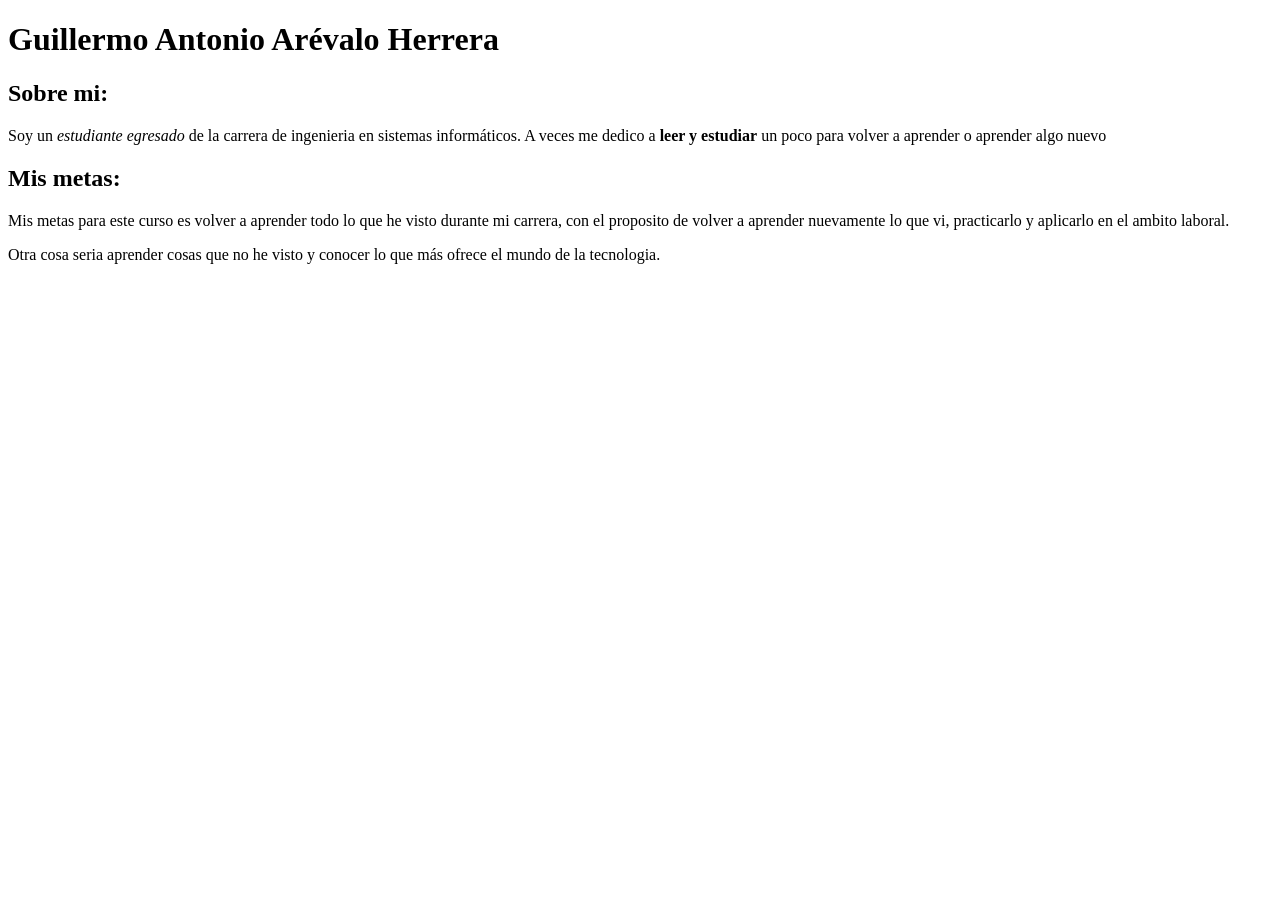
==== index.html @ a5f8af42 "Crea página de presentación" ====
<!doctype html>
<html lang="es">
	<head>
		<meta charset="UTF-8" />
		<meta name="viewport" content="width=device-width, initial-scale=1.0" />
		<title>Guillermo Antonio Arévalo Herrera</title>
	</head>
	<body>
        <!-- Encabezado: Nombre completo -->
		<h1>Guillermo Antonio Arévalo Herrera</h1>
         <!-- Encabezado: Sobre mi -->
		<h2>Sobre mi:</h2>
        <!-- Párrafo sobre mi -->
		<p>
			Soy un <em>estudiante egresado</em> de la carrera de ingenieria en
			sistemas informáticos. A veces me dedico a
			<strong>leer y estudiar</strong> un poco para volver a aprender o aprender
			algo nuevo
		</p>
        <!-- Encabezado: Mis metas -->
		<h2>Mis metas:</h2>
        <!-- Párrafo 1 -->
		<p>
			Mis metas para este curso es volver a aprender todo lo que he visto
			durante mi carrera, con el proposito de volver a aprender nuevamente lo
			que vi, practicarlo y aplicarlo en el ambito laboral.
		</p>
         <!-- Párrafo 2 -->
		<p>
			Otra cosa seria aprender cosas que no he visto y conocer lo que más ofrece
			el mundo de la tecnologia.
		</p>
	</body>
</html>
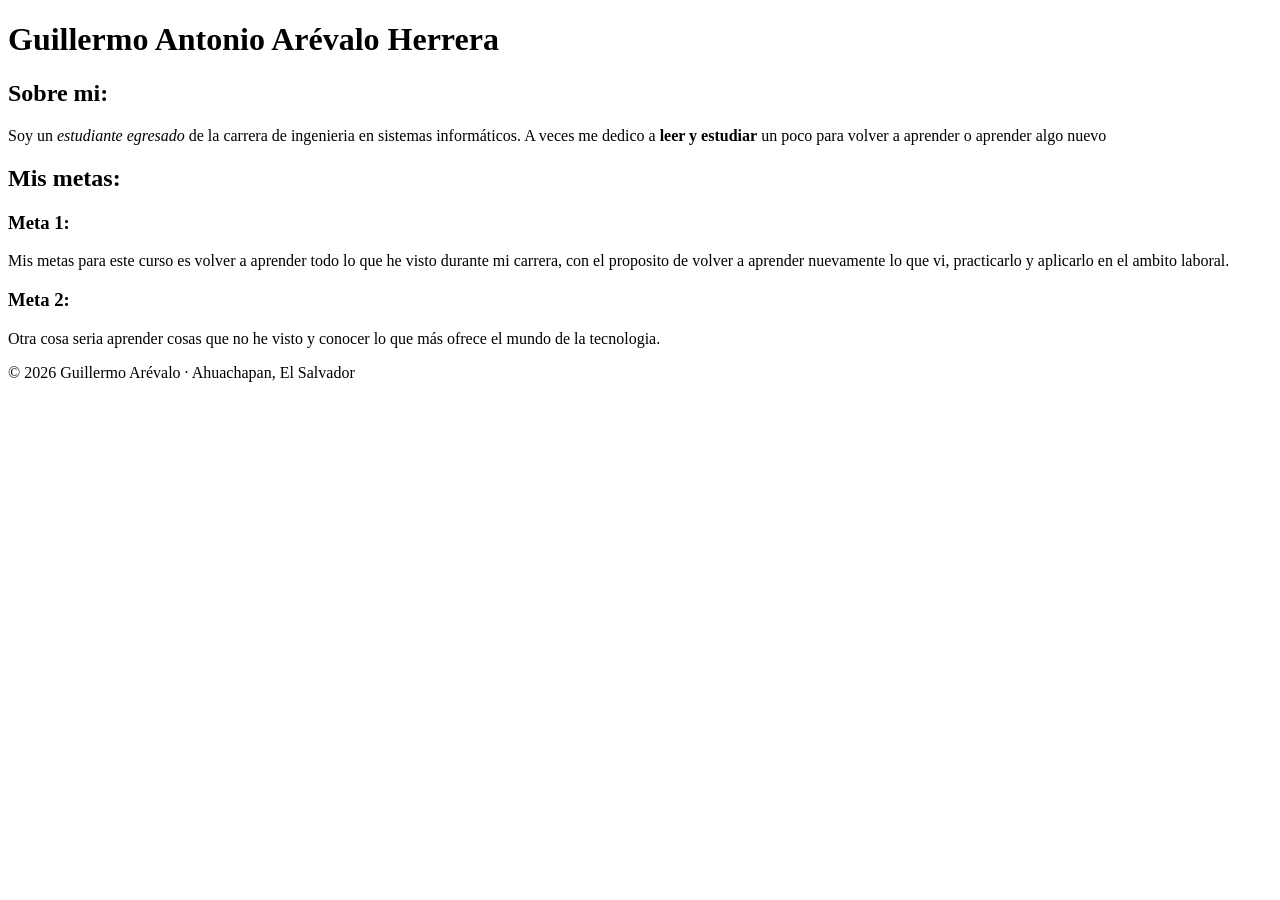
==== commit 4453fe47: "Add semantic HTML to index.html" ====
--- a/index.html
+++ b/index.html
@@ -6,29 +6,47 @@
 		<title>Guillermo Antonio Arévalo Herrera</title>
 	</head>
 	<body>
-        <!-- Encabezado: Nombre completo -->
-		<h1>Guillermo Antonio Arévalo Herrera</h1>
-         <!-- Encabezado: Sobre mi -->
-		<h2>Sobre mi:</h2>
-        <!-- Párrafo sobre mi -->
-		<p>
-			Soy un <em>estudiante egresado</em> de la carrera de ingenieria en
-			sistemas informáticos. A veces me dedico a
-			<strong>leer y estudiar</strong> un poco para volver a aprender o aprender
-			algo nuevo
-		</p>
-        <!-- Encabezado: Mis metas -->
-		<h2>Mis metas:</h2>
-        <!-- Párrafo 1 -->
-		<p>
-			Mis metas para este curso es volver a aprender todo lo que he visto
-			durante mi carrera, con el proposito de volver a aprender nuevamente lo
-			que vi, practicarlo y aplicarlo en el ambito laboral.
-		</p>
-         <!-- Párrafo 2 -->
-		<p>
-			Otra cosa seria aprender cosas que no he visto y conocer lo que más ofrece
-			el mundo de la tecnologia.
-		</p>
+		<header>
+			<!-- Encabezado: Nombre completo -->
+			<h1>Guillermo Antonio Arévalo Herrera</h1>
+		</header>
+		<main>
+			<section>
+				<!-- Encabezado: Sobre mi -->
+				<h2>Sobre mi:</h2>
+				<!-- Párrafo sobre mi -->
+				<p>
+					Soy un <em>estudiante egresado</em> de la carrera de ingenieria en
+					sistemas informáticos. A veces me dedico a
+					<strong>leer y estudiar</strong> un poco para volver a aprender o
+					aprender algo nuevo
+				</p>
+			</section>
+			<section>
+				<!-- Encabezado: Mis metas -->
+				<h2>Mis metas:</h2>
+				<article>
+					<h3>Meta 1:</h3>
+					<!-- Párrafo 1 -->
+					<p>
+						Mis metas para este curso es volver a aprender todo lo que he visto
+						durante mi carrera, con el proposito de volver a aprender nuevamente
+						lo que vi, practicarlo y aplicarlo en el ambito laboral.
+					</p>
+				</article>
+				<article>
+					<h3>Meta 2:</h3>
+					<!-- Párrafo 2 -->
+					<p>
+						Otra cosa seria aprender cosas que no he visto y conocer lo que más
+						ofrece el mundo de la tecnologia.
+					</p>
+				</article>
+			</section>
+		</main>
+
+		<footer>
+			<p>&copy; 2026 Guillermo Arévalo · Ahuachapan, El Salvador</p>
+		</footer>
 	</body>
 </html>
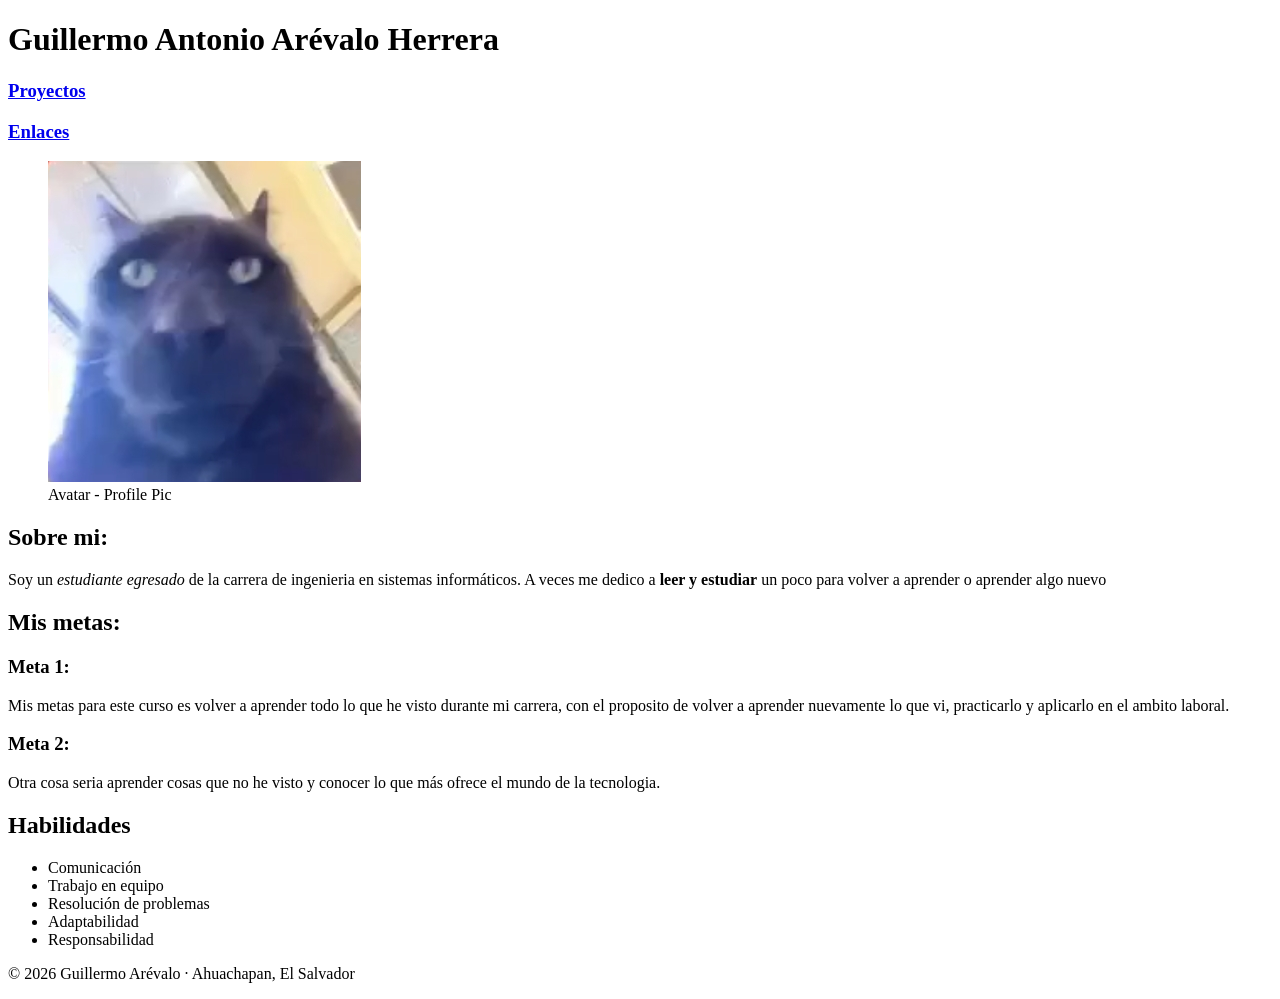
==== commit 0b7a83d3: "Agrega páginas de proyectos y contacto con navegación" ====
--- a/index.html
+++ b/index.html
@@ -9,9 +9,17 @@
 		<header>
 			<!-- Encabezado: Nombre completo -->
 			<h1>Guillermo Antonio Arévalo Herrera</h1>
+			<nav>
+				<h3><a href="./proyectos.html">Proyectos</a></h3>
+				<h3><a href="./contactos.html">Enlaces</a></h3>
+			</nav>
 		</header>
 		<main>
-			<section>
+			<section id="sobre-mi">
+				<figure>
+					<img src="./img/6b54753ac5c545ee86e694473dbc696c~tplv-jj85edgx6n-image-origin.jpeg" alt="avatar-profile">
+					<figcaption>Avatar - Profile Pic</figcaption>
+				</figure>
 				<!-- Encabezado: Sobre mi -->
 				<h2>Sobre mi:</h2>
 				<!-- Párrafo sobre mi -->
@@ -22,7 +30,7 @@
 					aprender algo nuevo
 				</p>
 			</section>
-			<section>
+			<section id="metas">
 				<!-- Encabezado: Mis metas -->
 				<h2>Mis metas:</h2>
 				<article>
@@ -43,6 +51,16 @@
 					</p>
 				</article>
 			</section>
+			<section id="habilidades">
+				<h2>Habilidades</h2>
+				<ul>
+					<li>Comunicación</li>
+					<li>Trabajo en equipo</li>
+					<li>Resolución de problemas</li>
+					<li>Adaptabilidad</li>
+					<li>Responsabilidad</li>
+				</ul>
+			</section>
 		</main>
 
 		<footer>
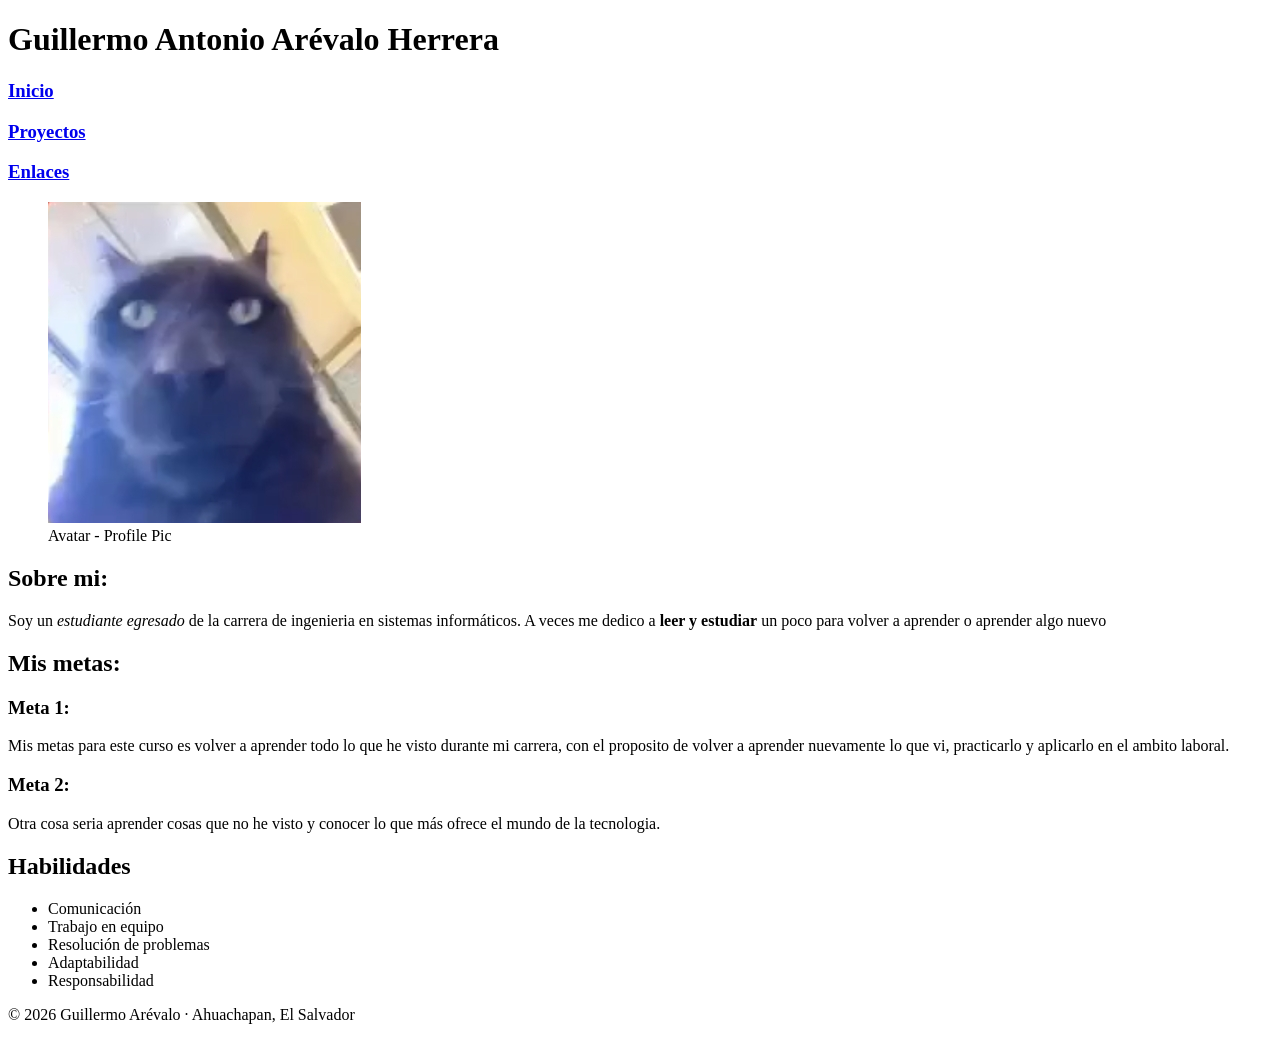
==== commit d40864a2: "Cambia archivos html y agrega detalles a tabla de proyectos.html" ====
--- a/index.html
+++ b/index.html
@@ -1,70 +1,75 @@
 <!doctype html>
 <html lang="es">
-	<head>
-		<meta charset="UTF-8" />
-		<meta name="viewport" content="width=device-width, initial-scale=1.0" />
-		<title>Guillermo Antonio Arévalo Herrera</title>
-	</head>
-	<body>
-		<header>
-			<!-- Encabezado: Nombre completo -->
-			<h1>Guillermo Antonio Arévalo Herrera</h1>
-			<nav>
-				<h3><a href="./proyectos.html">Proyectos</a></h3>
-				<h3><a href="./contactos.html">Enlaces</a></h3>
-			</nav>
-		</header>
-		<main>
-			<section id="sobre-mi">
-				<figure>
-					<img src="./img/6b54753ac5c545ee86e694473dbc696c~tplv-jj85edgx6n-image-origin.jpeg" alt="avatar-profile">
-					<figcaption>Avatar - Profile Pic</figcaption>
-				</figure>
-				<!-- Encabezado: Sobre mi -->
-				<h2>Sobre mi:</h2>
-				<!-- Párrafo sobre mi -->
+
+<head>
+	<meta charset="UTF-8" />
+	<meta name="viewport" content="width=device-width, initial-scale=1.0" />
+	<title>Guillermo Antonio Arévalo Herrera</title>
+</head>
+
+<body>
+	<header>
+		<!-- Encabezado: Nombre completo -->
+		<h1>Guillermo Antonio Arévalo Herrera</h1>
+		<nav>
+			<h3><a href="./index.html">Inicio</a></h3>
+			<h3><a href="./proyectos.html">Proyectos</a></h3>
+			<h3><a href="./contactos.html">Enlaces</a></h3>
+		</nav>
+	</header>
+	<main>
+		<section id="sobre-mi">
+			<figure>
+				<img src="./img/6b54753ac5c545ee86e694473dbc696c~tplv-jj85edgx6n-image-origin.jpeg"
+					alt="avatar-profile">
+				<figcaption>Avatar - Profile Pic</figcaption>
+			</figure>
+			<!-- Encabezado: Sobre mi -->
+			<h2>Sobre mi:</h2>
+			<!-- Párrafo sobre mi -->
+			<p>
+				Soy un <em>estudiante egresado</em> de la carrera de ingenieria en
+				sistemas informáticos. A veces me dedico a
+				<strong>leer y estudiar</strong> un poco para volver a aprender o
+				aprender algo nuevo
+			</p>
+		</section>
+		<section id="metas">
+			<!-- Encabezado: Mis metas -->
+			<h2>Mis metas:</h2>
+			<article>
+				<h3>Meta 1:</h3>
+				<!-- Párrafo 1 -->
 				<p>
-					Soy un <em>estudiante egresado</em> de la carrera de ingenieria en
-					sistemas informáticos. A veces me dedico a
-					<strong>leer y estudiar</strong> un poco para volver a aprender o
-					aprender algo nuevo
+					Mis metas para este curso es volver a aprender todo lo que he visto
+					durante mi carrera, con el proposito de volver a aprender nuevamente
+					lo que vi, practicarlo y aplicarlo en el ambito laboral.
 				</p>
-			</section>
-			<section id="metas">
-				<!-- Encabezado: Mis metas -->
-				<h2>Mis metas:</h2>
-				<article>
-					<h3>Meta 1:</h3>
-					<!-- Párrafo 1 -->
-					<p>
-						Mis metas para este curso es volver a aprender todo lo que he visto
-						durante mi carrera, con el proposito de volver a aprender nuevamente
-						lo que vi, practicarlo y aplicarlo en el ambito laboral.
-					</p>
-				</article>
-				<article>
-					<h3>Meta 2:</h3>
-					<!-- Párrafo 2 -->
-					<p>
-						Otra cosa seria aprender cosas que no he visto y conocer lo que más
-						ofrece el mundo de la tecnologia.
-					</p>
-				</article>
-			</section>
-			<section id="habilidades">
-				<h2>Habilidades</h2>
-				<ul>
-					<li>Comunicación</li>
-					<li>Trabajo en equipo</li>
-					<li>Resolución de problemas</li>
-					<li>Adaptabilidad</li>
-					<li>Responsabilidad</li>
-				</ul>
-			</section>
-		</main>
+			</article>
+			<article>
+				<h3>Meta 2:</h3>
+				<!-- Párrafo 2 -->
+				<p>
+					Otra cosa seria aprender cosas que no he visto y conocer lo que más
+					ofrece el mundo de la tecnologia.
+				</p>
+			</article>
+		</section>
+		<section id="habilidades">
+			<h2>Habilidades</h2>
+			<ul>
+				<li>Comunicación</li>
+				<li>Trabajo en equipo</li>
+				<li>Resolución de problemas</li>
+				<li>Adaptabilidad</li>
+				<li>Responsabilidad</li>
+			</ul>
+		</section>
+	</main>
 
-		<footer>
-			<p>&copy; 2026 Guillermo Arévalo · Ahuachapan, El Salvador</p>
-		</footer>
-	</body>
-</html>
+	<footer>
+		<p>&copy; 2026 Guillermo Arévalo · Ahuachapan, El Salvador</p>
+	</footer>
+</body>
+
+</html>
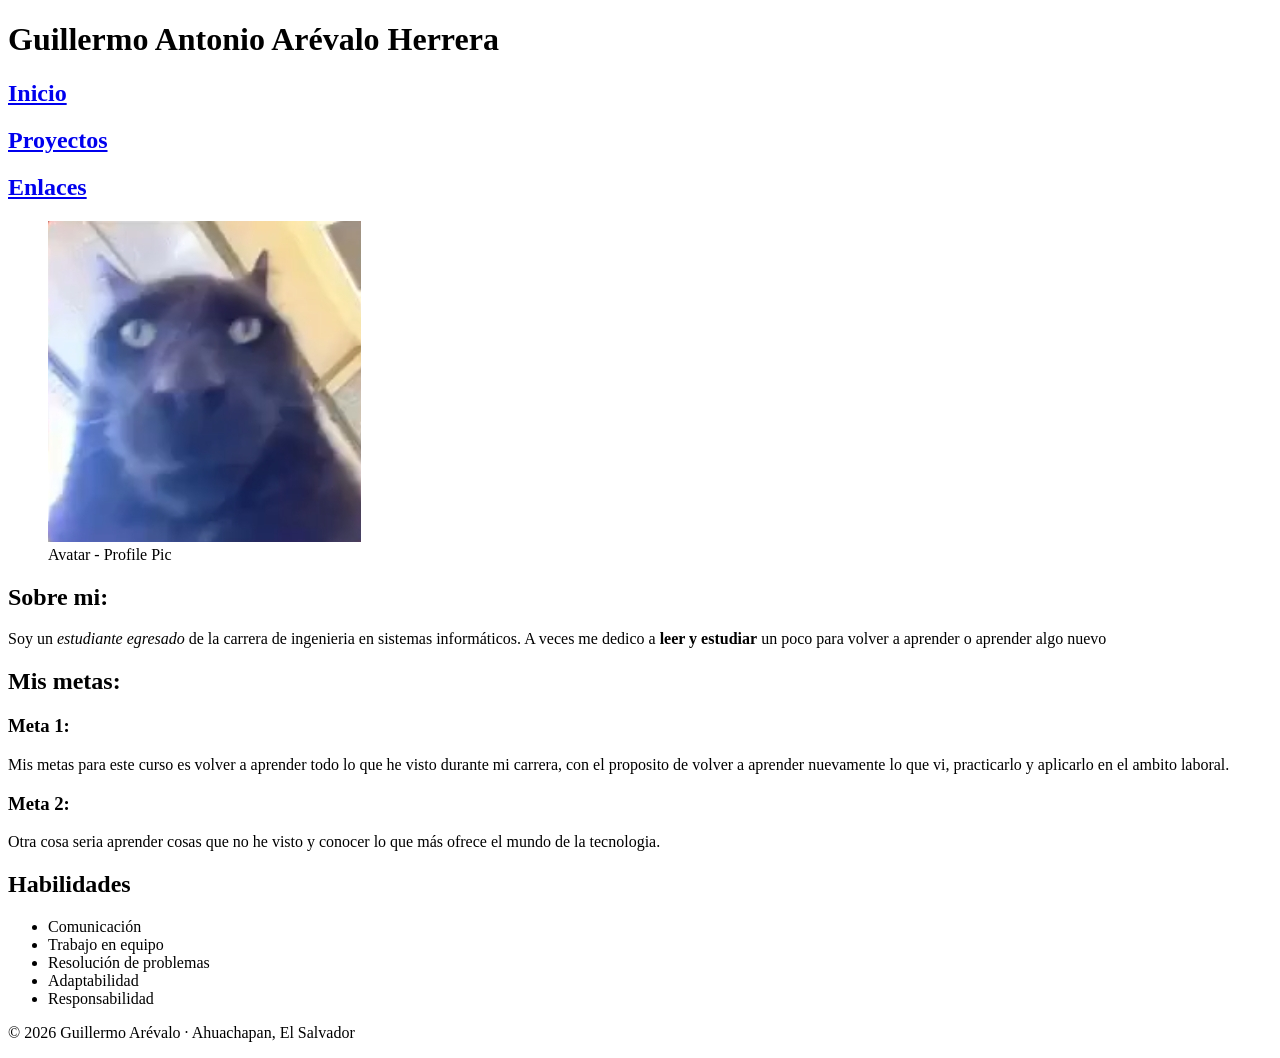
==== commit 0fd55e1b: "Aplica mejoras de autorrevisión" ====
--- a/index.html
+++ b/index.html
@@ -1,10 +1,11 @@
-<!doctype html>
+<!DOCTYPE html>
 <html lang="es">
 
 <head>
-	<meta charset="UTF-8" />
-	<meta name="viewport" content="width=device-width, initial-scale=1.0" />
+	<meta charset="UTF-8">
+	<meta name="viewport" content="width=device-width, initial-scale=1.0">
 	<title>Guillermo Antonio Arévalo Herrera</title>
+	<meta name="description" content="Portafolio de Guillermo Antonio Arévalo Herrera">
 </head>
 
 <body>
@@ -12,9 +13,9 @@
 		<!-- Encabezado: Nombre completo -->
 		<h1>Guillermo Antonio Arévalo Herrera</h1>
 		<nav>
-			<h3><a href="./index.html">Inicio</a></h3>
-			<h3><a href="./proyectos.html">Proyectos</a></h3>
-			<h3><a href="./contactos.html">Enlaces</a></h3>
+			<h2><a href="./index.html">Inicio</a></h2>
+			<h2><a href="./proyectos.html">Proyectos</a></h2>
+			<h2><a href="./contactos.html">Enlaces</a></h2>
 		</nav>
 	</header>
 	<main>
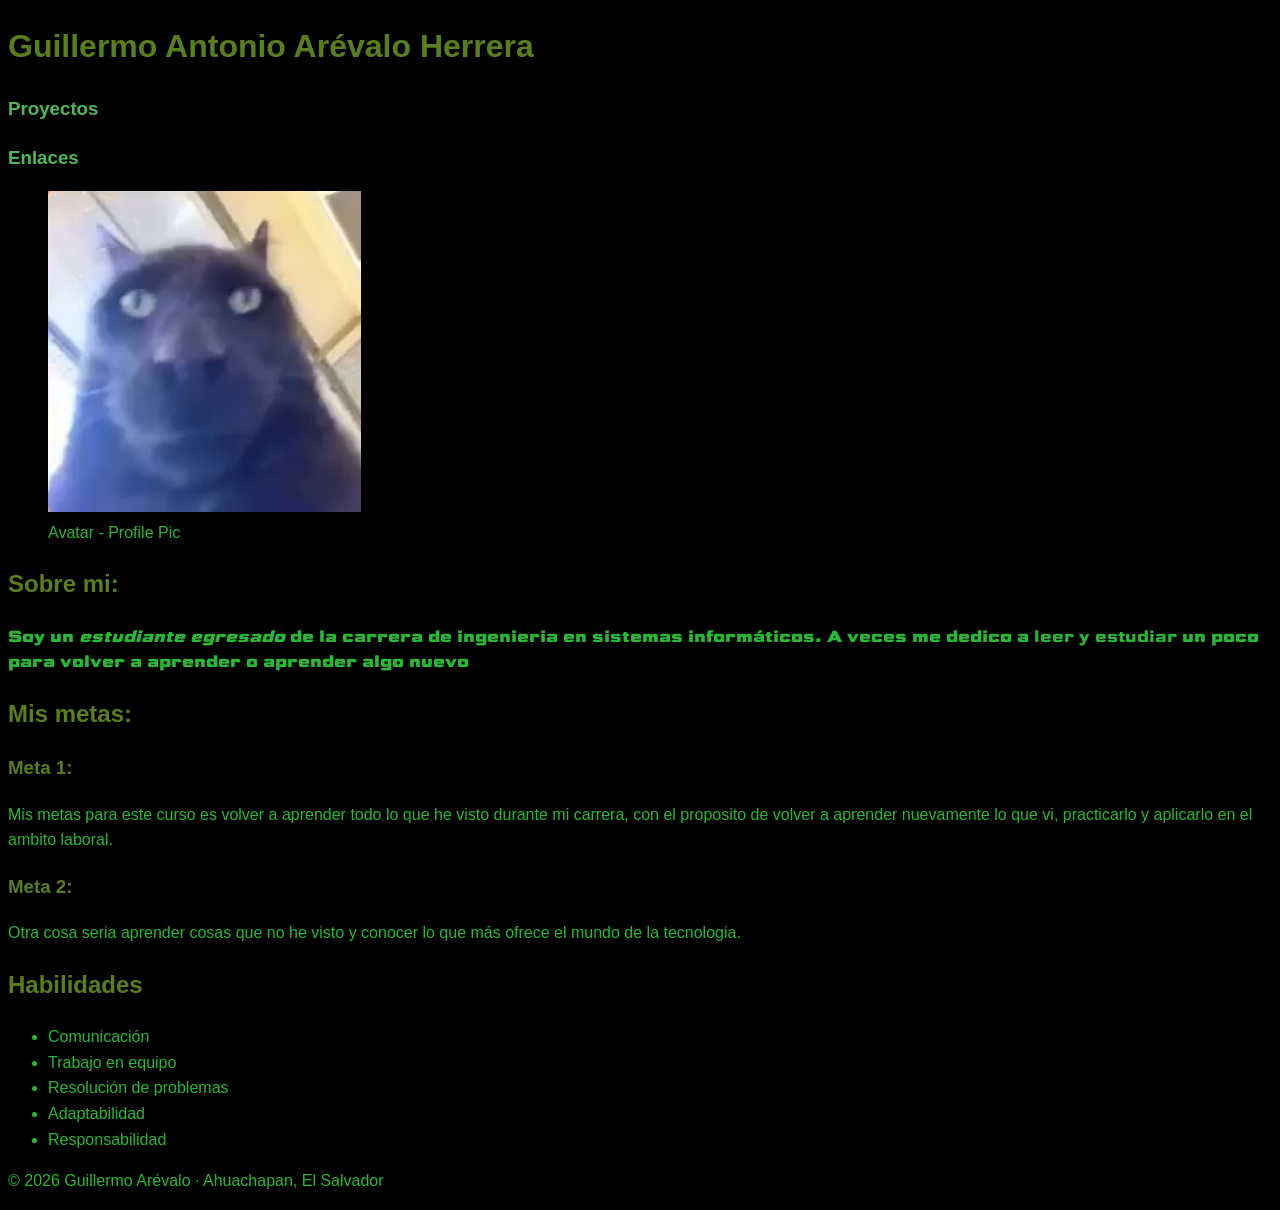
==== commit cd2eb5e0: "Agrega hoja de estilos con paleta y tipografía" ====
--- a/index.html
+++ b/index.html
@@ -1,76 +1,81 @@
-<!DOCTYPE html>
+<!doctype html>
 <html lang="es">
+	<head>
+		<meta charset="UTF-8" />
+		<meta name="viewport" content="width=device-width, initial-scale=1.0" />
+		<title>Guillermo Antonio Arévalo Herrera</title>
+		<link rel="stylesheet" href="./css/estilos.css" />
 
-<head>
-	<meta charset="UTF-8">
-	<meta name="viewport" content="width=device-width, initial-scale=1.0">
-	<title>Guillermo Antonio Arévalo Herrera</title>
-	<meta name="description" content="Portafolio de Guillermo Antonio Arévalo Herrera">
-</head>
+		<link rel="preconnect" href="https://fonts.googleapis.com" />
+		<link rel="preconnect" href="https://fonts.gstatic.com" crossorigin />
+		<link
+			href="https://fonts.googleapis.com/css2?family=Science+Gothic:wght@100..900&display=swap"
+			rel="stylesheet"
+		/>
+	</head>
+	<body>
+		<header>
+			<!-- Encabezado: Nombre completo -->
+			<h1>Guillermo Antonio Arévalo Herrera</h1>
+			<nav>
+				<h3><a href="./proyectos.html">Proyectos</a></h3>
+				<h3><a href="./contactos.html">Enlaces</a></h3>
+			</nav>
+		</header>
+		<main>
+			<section id="sobre-mi">
+				<figure>
+					<img
+						src="./img/6b54753ac5c545ee86e694473dbc696c~tplv-jj85edgx6n-image-origin.jpeg"
+						alt="avatar-profile"
+					/>
+					<figcaption>Avatar - Profile Pic</figcaption>
+				</figure>
+				<!-- Encabezado: Sobre mi -->
+				<h2>Sobre mi:</h2>
+				<!-- Párrafo sobre mi -->
+				<p class="destacado">
+					Soy un <em>estudiante egresado</em> de la carrera de ingenieria en
+					sistemas informáticos. A veces me dedico a
+					<strong>leer y estudiar</strong> un poco para volver a aprender o
+					aprender algo nuevo
+				</p>
+			</section>
+			<section id="metas">
+				<!-- Encabezado: Mis metas -->
+				<h2>Mis metas:</h2>
+				<article>
+					<h3>Meta 1:</h3>
+					<!-- Párrafo 1 -->
+					<p>
+						Mis metas para este curso es volver a aprender todo lo que he visto
+						durante mi carrera, con el proposito de volver a aprender nuevamente
+						lo que vi, practicarlo y aplicarlo en el ambito laboral.
+					</p>
+				</article>
+				<article>
+					<h3>Meta 2:</h3>
+					<!-- Párrafo 2 -->
+					<p>
+						Otra cosa seria aprender cosas que no he visto y conocer lo que más
+						ofrece el mundo de la tecnologia.
+					</p>
+				</article>
+			</section>
+			<section id="habilidades">
+				<h2>Habilidades</h2>
+				<ul>
+					<li>Comunicación</li>
+					<li>Trabajo en equipo</li>
+					<li>Resolución de problemas</li>
+					<li>Adaptabilidad</li>
+					<li>Responsabilidad</li>
+				</ul>
+			</section>
+		</main>
 
-<body>
-	<header>
-		<!-- Encabezado: Nombre completo -->
-		<h1>Guillermo Antonio Arévalo Herrera</h1>
-		<nav>
-			<h2><a href="./index.html">Inicio</a></h2>
-			<h2><a href="./proyectos.html">Proyectos</a></h2>
-			<h2><a href="./contactos.html">Enlaces</a></h2>
-		</nav>
-	</header>
-	<main>
-		<section id="sobre-mi">
-			<figure>
-				<img src="./img/6b54753ac5c545ee86e694473dbc696c~tplv-jj85edgx6n-image-origin.jpeg"
-					alt="avatar-profile">
-				<figcaption>Avatar - Profile Pic</figcaption>
-			</figure>
-			<!-- Encabezado: Sobre mi -->
-			<h2>Sobre mi:</h2>
-			<!-- Párrafo sobre mi -->
-			<p>
-				Soy un <em>estudiante egresado</em> de la carrera de ingenieria en
-				sistemas informáticos. A veces me dedico a
-				<strong>leer y estudiar</strong> un poco para volver a aprender o
-				aprender algo nuevo
-			</p>
-		</section>
-		<section id="metas">
-			<!-- Encabezado: Mis metas -->
-			<h2>Mis metas:</h2>
-			<article>
-				<h3>Meta 1:</h3>
-				<!-- Párrafo 1 -->
-				<p>
-					Mis metas para este curso es volver a aprender todo lo que he visto
-					durante mi carrera, con el proposito de volver a aprender nuevamente
-					lo que vi, practicarlo y aplicarlo en el ambito laboral.
-				</p>
-			</article>
-			<article>
-				<h3>Meta 2:</h3>
-				<!-- Párrafo 2 -->
-				<p>
-					Otra cosa seria aprender cosas que no he visto y conocer lo que más
-					ofrece el mundo de la tecnologia.
-				</p>
-			</article>
-		</section>
-		<section id="habilidades">
-			<h2>Habilidades</h2>
-			<ul>
-				<li>Comunicación</li>
-				<li>Trabajo en equipo</li>
-				<li>Resolución de problemas</li>
-				<li>Adaptabilidad</li>
-				<li>Responsabilidad</li>
-			</ul>
-		</section>
-	</main>
-
-	<footer>
-		<p>&copy; 2026 Guillermo Arévalo · Ahuachapan, El Salvador</p>
-	</footer>
-</body>
-
-</html>+		<footer>
+			<p>&copy; 2026 Guillermo Arévalo · Ahuachapan, El Salvador</p>
+		</footer>
+	</body>
+</html>
--- a/css/estilos.css
+++ b/css/estilos.css
@@ -0,0 +1,31 @@
+:root {
+  --primario: #597e1d;
+  --secundario: #4eb858;
+  --acento: #baffc0;
+  --fondo: #000000;
+  --texto: #28b934;
+}
+
+body{
+  font-family: "Poppins", Arial, sans-serif;
+  font-size: 16px;
+  line-height: 1.6;
+  color: var(--texto);
+  background-color: var(--fondo);
+}
+
+h1, h2, h3 { color: var(--primario);}
+
+a { color: var(--secundario); text-decoration: none;}
+a:hover { color: var(--acento); text-decoration: underline;}
+
+.destacado {
+  font-family: "Science Gothic", sans-serif;
+  font-optical-sizing: auto;
+  font-weight: 800;
+  font-style: normal;
+  font-variation-settings:
+    "slnt" 0,
+    "wdth" 100,
+    "CTRS" 0;
+}
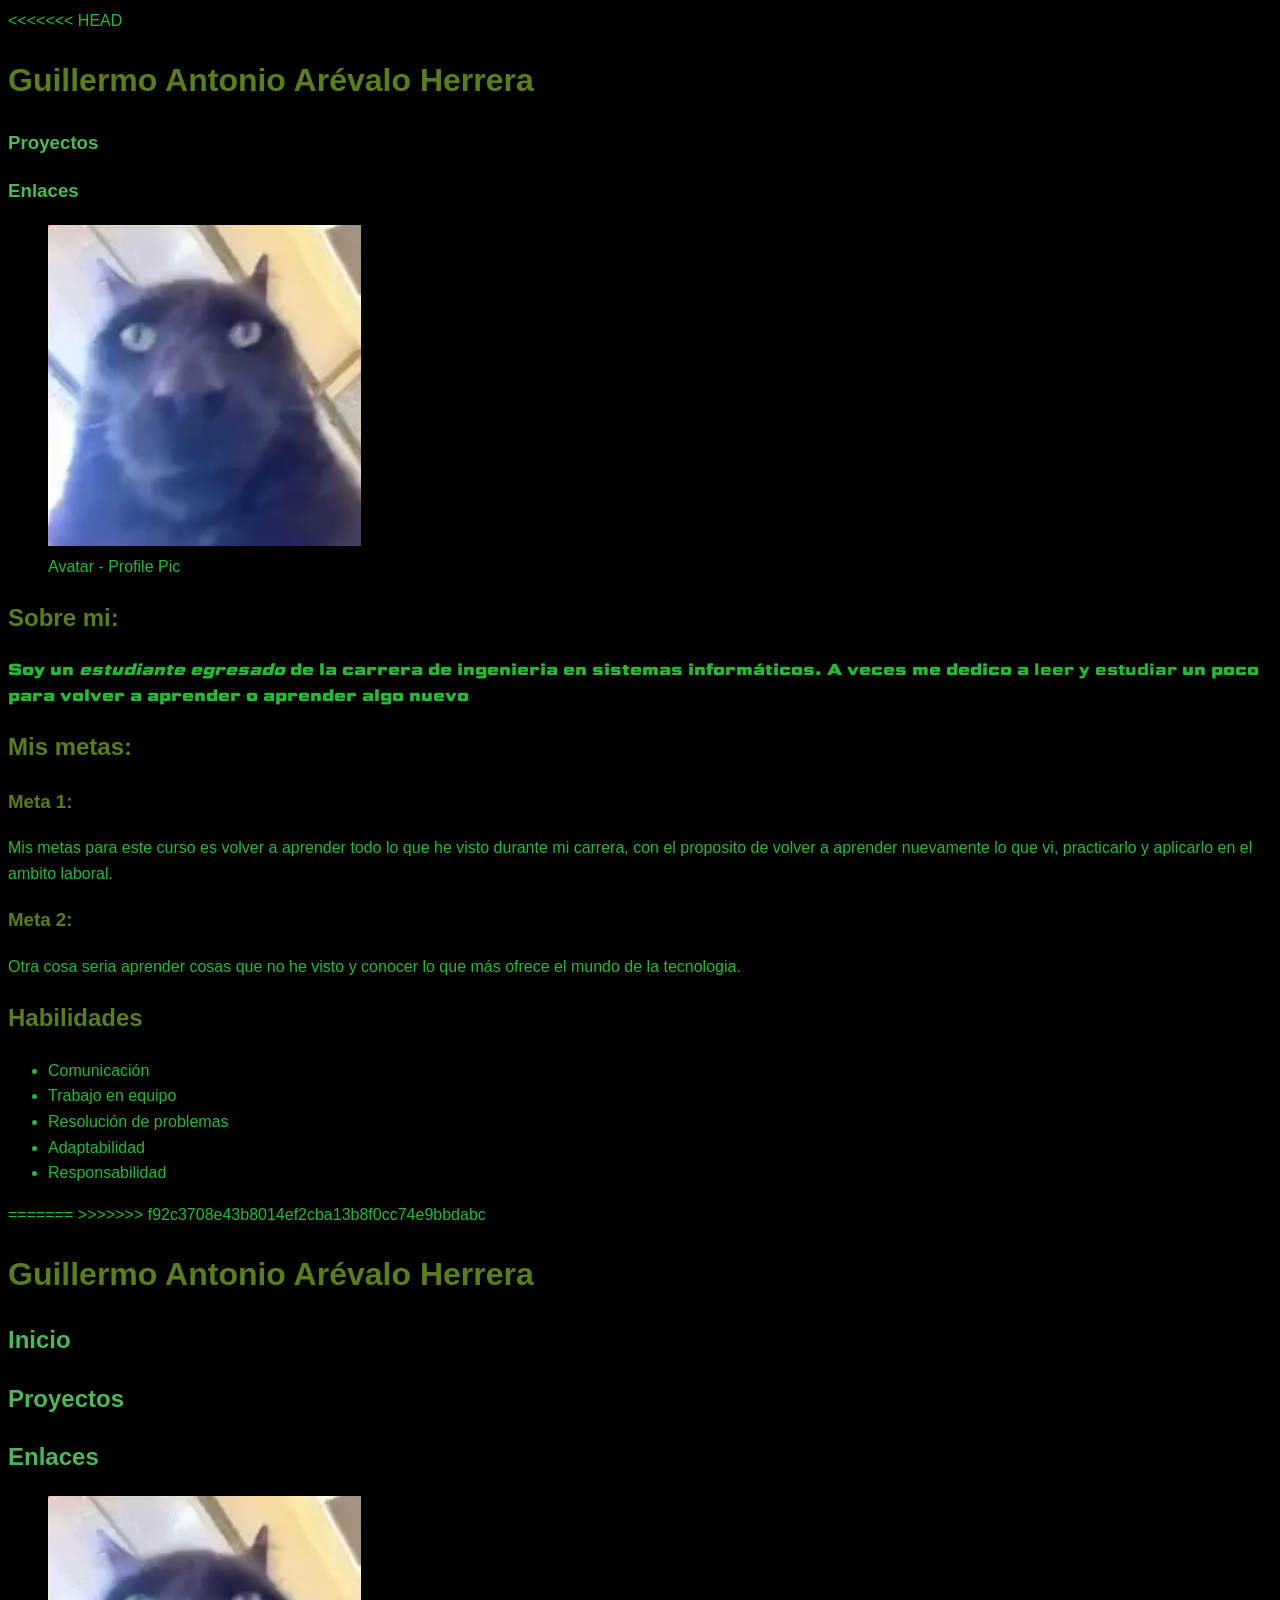
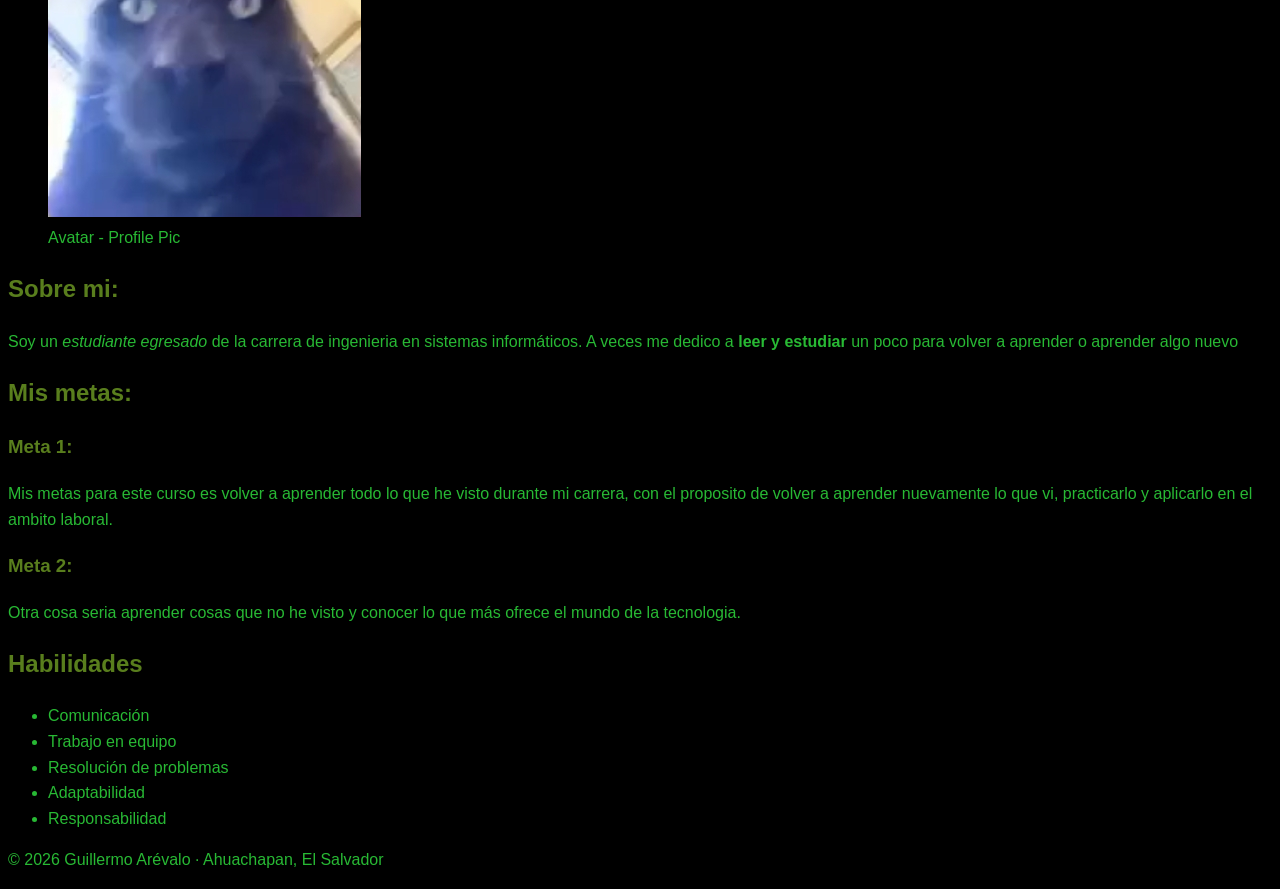
==== commit fad450a4: "Merge branch 'main'" ====
--- a/index.html
+++ b/index.html
@@ -1,5 +1,6 @@
-<!doctype html>
+<!DOCTYPE html>
 <html lang="es">
+<<<<<<< HEAD
 	<head>
 		<meta charset="UTF-8" />
 		<meta name="viewport" content="width=device-width, initial-scale=1.0" />
@@ -73,9 +74,79 @@
 				</ul>
 			</section>
 		</main>
+=======
+>>>>>>> f92c3708e43b8014ef2cba13b8f0cc74e9bbdabc
 
-		<footer>
-			<p>&copy; 2026 Guillermo Arévalo · Ahuachapan, El Salvador</p>
-		</footer>
-	</body>
-</html>
+<head>
+	<meta charset="UTF-8">
+	<meta name="viewport" content="width=device-width, initial-scale=1.0">
+	<title>Guillermo Antonio Arévalo Herrera</title>
+	<meta name="description" content="Portafolio de Guillermo Antonio Arévalo Herrera">
+</head>
+
+<body>
+	<header>
+		<!-- Encabezado: Nombre completo -->
+		<h1>Guillermo Antonio Arévalo Herrera</h1>
+		<nav>
+			<h2><a href="./index.html">Inicio</a></h2>
+			<h2><a href="./proyectos.html">Proyectos</a></h2>
+			<h2><a href="./contactos.html">Enlaces</a></h2>
+		</nav>
+	</header>
+	<main>
+		<section id="sobre-mi">
+			<figure>
+				<img src="./img/6b54753ac5c545ee86e694473dbc696c~tplv-jj85edgx6n-image-origin.jpeg"
+					alt="avatar-profile">
+				<figcaption>Avatar - Profile Pic</figcaption>
+			</figure>
+			<!-- Encabezado: Sobre mi -->
+			<h2>Sobre mi:</h2>
+			<!-- Párrafo sobre mi -->
+			<p>
+				Soy un <em>estudiante egresado</em> de la carrera de ingenieria en
+				sistemas informáticos. A veces me dedico a
+				<strong>leer y estudiar</strong> un poco para volver a aprender o
+				aprender algo nuevo
+			</p>
+		</section>
+		<section id="metas">
+			<!-- Encabezado: Mis metas -->
+			<h2>Mis metas:</h2>
+			<article>
+				<h3>Meta 1:</h3>
+				<!-- Párrafo 1 -->
+				<p>
+					Mis metas para este curso es volver a aprender todo lo que he visto
+					durante mi carrera, con el proposito de volver a aprender nuevamente
+					lo que vi, practicarlo y aplicarlo en el ambito laboral.
+				</p>
+			</article>
+			<article>
+				<h3>Meta 2:</h3>
+				<!-- Párrafo 2 -->
+				<p>
+					Otra cosa seria aprender cosas que no he visto y conocer lo que más
+					ofrece el mundo de la tecnologia.
+				</p>
+			</article>
+		</section>
+		<section id="habilidades">
+			<h2>Habilidades</h2>
+			<ul>
+				<li>Comunicación</li>
+				<li>Trabajo en equipo</li>
+				<li>Resolución de problemas</li>
+				<li>Adaptabilidad</li>
+				<li>Responsabilidad</li>
+			</ul>
+		</section>
+	</main>
+
+	<footer>
+		<p>&copy; 2026 Guillermo Arévalo · Ahuachapan, El Salvador</p>
+	</footer>
+</body>
+
+</html>
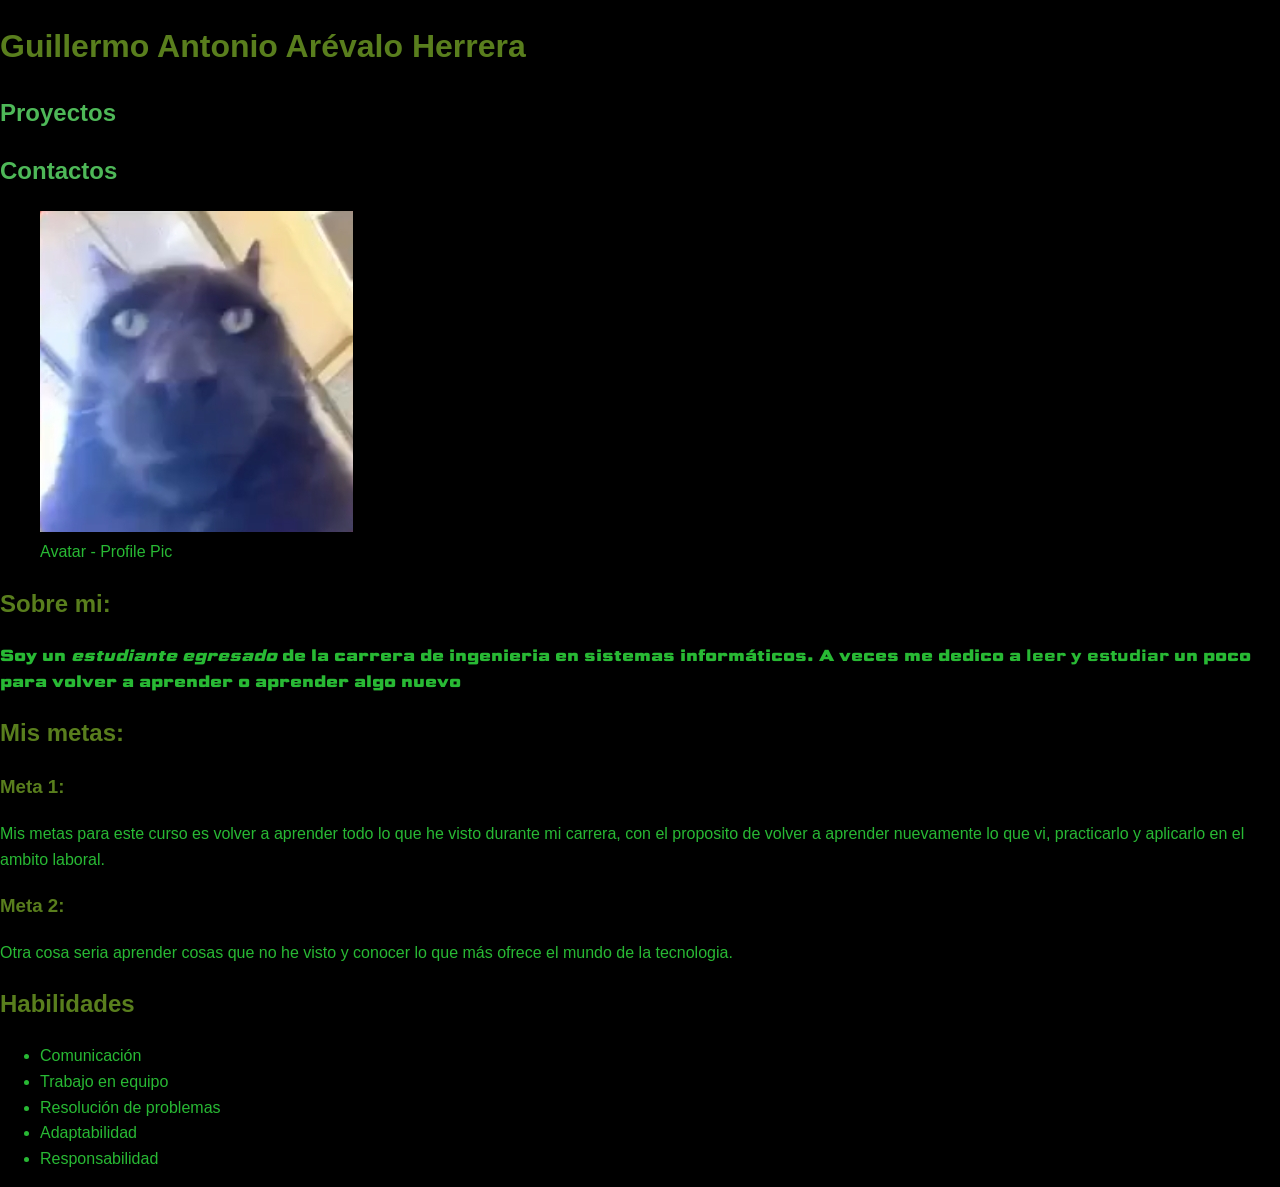
==== commit 395608fb: "Aplica modelo de caja, tarjetas y botones" ====
--- a/index.html
+++ b/index.html
@@ -1,35 +1,31 @@
 <!DOCTYPE html>
 <html lang="es">
-<<<<<<< HEAD
-	<head>
-		<meta charset="UTF-8" />
-		<meta name="viewport" content="width=device-width, initial-scale=1.0" />
-		<title>Guillermo Antonio Arévalo Herrera</title>
-		<link rel="stylesheet" href="./css/estilos.css" />
 
-		<link rel="preconnect" href="https://fonts.googleapis.com" />
-		<link rel="preconnect" href="https://fonts.gstatic.com" crossorigin />
-		<link
-			href="https://fonts.googleapis.com/css2?family=Science+Gothic:wght@100..900&display=swap"
-			rel="stylesheet"
-		/>
-	</head>
-	<body>
-		<header>
-			<!-- Encabezado: Nombre completo -->
-			<h1>Guillermo Antonio Arévalo Herrera</h1>
-			<nav>
-				<h3><a href="./proyectos.html">Proyectos</a></h3>
-				<h3><a href="./contactos.html">Enlaces</a></h3>
-			</nav>
-		</header>
-		<main>
-			<section id="sobre-mi">
+<head>
+	<meta charset="UTF-8" />
+	<meta name="viewport" content="width=device-width, initial-scale=1.0" />
+	<title>Guillermo Antonio Arévalo Herrera</title>
+	<link rel="stylesheet" href="./css/estilos.css" />
+
+	<link rel="preconnect" href="https://fonts.googleapis.com" />
+	<link rel="preconnect" href="https://fonts.gstatic.com" crossorigin />
+	<link href="https://fonts.googleapis.com/css2?family=Science+Gothic:wght@100..900&display=swap" rel="stylesheet" />
+</head>
+
+<body>
+	<header>
+		<!-- Encabezado: Nombre completo -->
+		<h1>Guillermo Antonio Arévalo Herrera</h1>
+		<nav>
+			<h2><a href="./proyectos.html" class="button">Proyectos</a></h2>
+			<h2><a href="./contactos.html" class="button">Contactos</a></h2>
+		</nav>
+	</header>
+	<main>
+		<div class="contenedor">
+			<section id="sobre-mi" class="card">
 				<figure>
-					<img
-						src="./img/6b54753ac5c545ee86e694473dbc696c~tplv-jj85edgx6n-image-origin.jpeg"
-						alt="avatar-profile"
-					/>
+					<img src="./img/6b54753ac5c545ee86e694473dbc696c~tplv-jj85edgx6n-image-origin.jpeg" alt="avatar-profile" />
 					<figcaption>Avatar - Profile Pic</figcaption>
 				</figure>
 				<!-- Encabezado: Sobre mi -->
@@ -42,7 +38,7 @@
 					aprender algo nuevo
 				</p>
 			</section>
-			<section id="metas">
+			<section id="metas" class="card">
 				<!-- Encabezado: Mis metas -->
 				<h2>Mis metas:</h2>
 				<article>
@@ -63,7 +59,7 @@
 					</p>
 				</article>
 			</section>
-			<section id="habilidades">
+			<section id="habilidades" class="card">
 				<h2>Habilidades</h2>
 				<ul>
 					<li>Comunicación</li>
@@ -73,80 +69,6 @@
 					<li>Responsabilidad</li>
 				</ul>
 			</section>
-		</main>
-=======
->>>>>>> f92c3708e43b8014ef2cba13b8f0cc74e9bbdabc
-
-<head>
-	<meta charset="UTF-8">
-	<meta name="viewport" content="width=device-width, initial-scale=1.0">
-	<title>Guillermo Antonio Arévalo Herrera</title>
-	<meta name="description" content="Portafolio de Guillermo Antonio Arévalo Herrera">
-</head>
-
-<body>
-	<header>
-		<!-- Encabezado: Nombre completo -->
-		<h1>Guillermo Antonio Arévalo Herrera</h1>
-		<nav>
-			<h2><a href="./index.html">Inicio</a></h2>
-			<h2><a href="./proyectos.html">Proyectos</a></h2>
-			<h2><a href="./contactos.html">Enlaces</a></h2>
-		</nav>
-	</header>
-	<main>
-		<section id="sobre-mi">
-			<figure>
-				<img src="./img/6b54753ac5c545ee86e694473dbc696c~tplv-jj85edgx6n-image-origin.jpeg"
-					alt="avatar-profile">
-				<figcaption>Avatar - Profile Pic</figcaption>
-			</figure>
-			<!-- Encabezado: Sobre mi -->
-			<h2>Sobre mi:</h2>
-			<!-- Párrafo sobre mi -->
-			<p>
-				Soy un <em>estudiante egresado</em> de la carrera de ingenieria en
-				sistemas informáticos. A veces me dedico a
-				<strong>leer y estudiar</strong> un poco para volver a aprender o
-				aprender algo nuevo
-			</p>
-		</section>
-		<section id="metas">
-			<!-- Encabezado: Mis metas -->
-			<h2>Mis metas:</h2>
-			<article>
-				<h3>Meta 1:</h3>
-				<!-- Párrafo 1 -->
-				<p>
-					Mis metas para este curso es volver a aprender todo lo que he visto
-					durante mi carrera, con el proposito de volver a aprender nuevamente
-					lo que vi, practicarlo y aplicarlo en el ambito laboral.
-				</p>
-			</article>
-			<article>
-				<h3>Meta 2:</h3>
-				<!-- Párrafo 2 -->
-				<p>
-					Otra cosa seria aprender cosas que no he visto y conocer lo que más
-					ofrece el mundo de la tecnologia.
-				</p>
-			</article>
-		</section>
-		<section id="habilidades">
-			<h2>Habilidades</h2>
-			<ul>
-				<li>Comunicación</li>
-				<li>Trabajo en equipo</li>
-				<li>Resolución de problemas</li>
-				<li>Adaptabilidad</li>
-				<li>Responsabilidad</li>
-			</ul>
-		</section>
+		</div>
 	</main>
-
-	<footer>
-		<p>&copy; 2026 Guillermo Arévalo · Ahuachapan, El Salvador</p>
-	</footer>
-</body>
-
 </html>
--- a/css/estilos.css
+++ b/css/estilos.css
@@ -1,3 +1,7 @@
+*, *::before, *::after {box-sizing: border-box;}
+body { margin: 0;}
+img { max-width: 100%; height: auto;}
+
 :root {
   --primario: #597e1d;
   --secundario: #4eb858;
